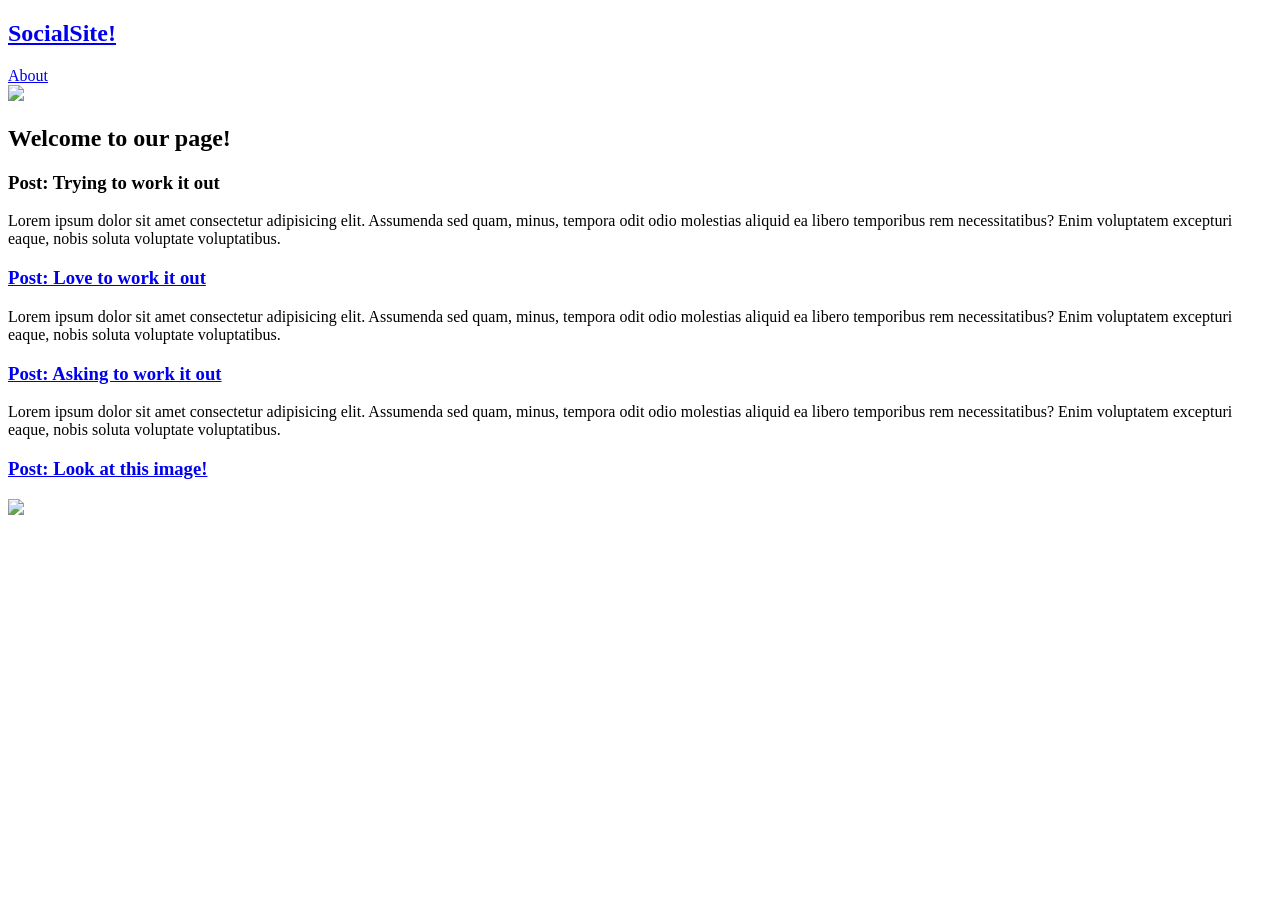
==== src/main/resources/templates/index.html @ d5e5f6fe "first commit" ====
<!DOCTYPE html>
<html xmlns:th="http://www.thymeleaf.org">
<head>
  <meta charset="UTF-8">
  <meta http-equiv="X-UA-Compatible" content="IE=edge">
  <meta name="viewport" content="width=device-width, initial-scale=1.0">
  <title>Home</title>
  <script src="https://cdn.tailwindcss.com"></script>
  <link rel="stylesheet" href="./styles/main.css"></link>
</head>
<body class="bg-slate-900 text-slate-200" id="app">
  <!-- Navigation -->
  <div class="static bg-slate-400/75 text-black">
    <footer class="flex">
      <!-- Title -->
      <a class="px-1" href="./index.html"><h2 class="nameSite text-3xl object-center">SocialSite!</h2></a>
      <a class="px-5 py-2" href="./views/about.html">About</a>
    </footer>
  </div>
  <!-- Welcome -->
  <div class="relative">
    <img class="h-64 w-full object-none" src="./images/pexels-skylar-kang-6044235.jpg">
    <h2 class="text-3xl centered nameSite">Welcome to our page!</h2>
  </div>
  <!-- Posts -->
  <div class="md:container mx-auto px-20 space-y-4" id="posts">
    <div class="post columns-1 mt-3 bg-slate-800 rounded-md p-4" id="post1">
      <h3><a th:href="@{/post}" class="text-2xl" onclick="valueSendPost(this)">Post: Trying to work it out</a></h3>
      <p>Lorem ipsum dolor sit amet consectetur adipisicing elit. Assumenda sed quam, minus, tempora odit odio molestias aliquid ea libero temporibus rem necessitatibus? Enim voluptatem excepturi eaque, nobis soluta voluptate voluptatibus.</p>
    </div>
    <div class="post columns-1 bg-slate-800 rounded-md p-4" id="post2">
      <h3><a href="./views/posts.html" class="text-2xl" onclick="valueSendPost(this)">Post: Love to work it out</a></h3>
      <p>Lorem ipsum dolor sit amet consectetur adipisicing elit. Assumenda sed quam, minus, tempora odit odio molestias aliquid ea libero temporibus rem necessitatibus? Enim voluptatem excepturi eaque, nobis soluta voluptate voluptatibus.</p>
    </div>
    <div class="post columns-1 bg-slate-800 rounded-md p-4" id="post3">
      <h3><a href="./views/posts.html" class="text-2xl" onclick="valueSendPost(this)">Post: Asking to work it out</a></h3>
      <p>Lorem ipsum dolor sit amet consectetur adipisicing elit. Assumenda sed quam, minus, tempora odit odio molestias aliquid ea libero temporibus rem necessitatibus? Enim voluptatem excepturi eaque, nobis soluta voluptate voluptatibus.</p>
    </div>
    <div class="post columns-1 bg-slate-800 rounded-md p-4" id="post4">
      <h3><a href="./views/posts.html" class="text-2xl" onclick="valueSendPost(this)">Post: Look at this image!</a></h3>
      <img src="./images/pexels-anna-nekrashevich-8532637.jpg" class="object-cover w-96 h-64 justify-self-center">
    </div>
    <div th:each="showPost : ${postList}" class="post columns-1 bg-slate-800 rounded-md p-4" id="thymeleaf">
      <h3><a href="./views/posts.html" class="text-2xl" onclick="valueSendPost(this)" th:text="${showPost.getTitle()}"></a></h3>
      <p th:text="${showPost.getPostText()}"></p>
    </div>
  </div>

  <script src="./scripts/home.js"></script>
</body>
</html>
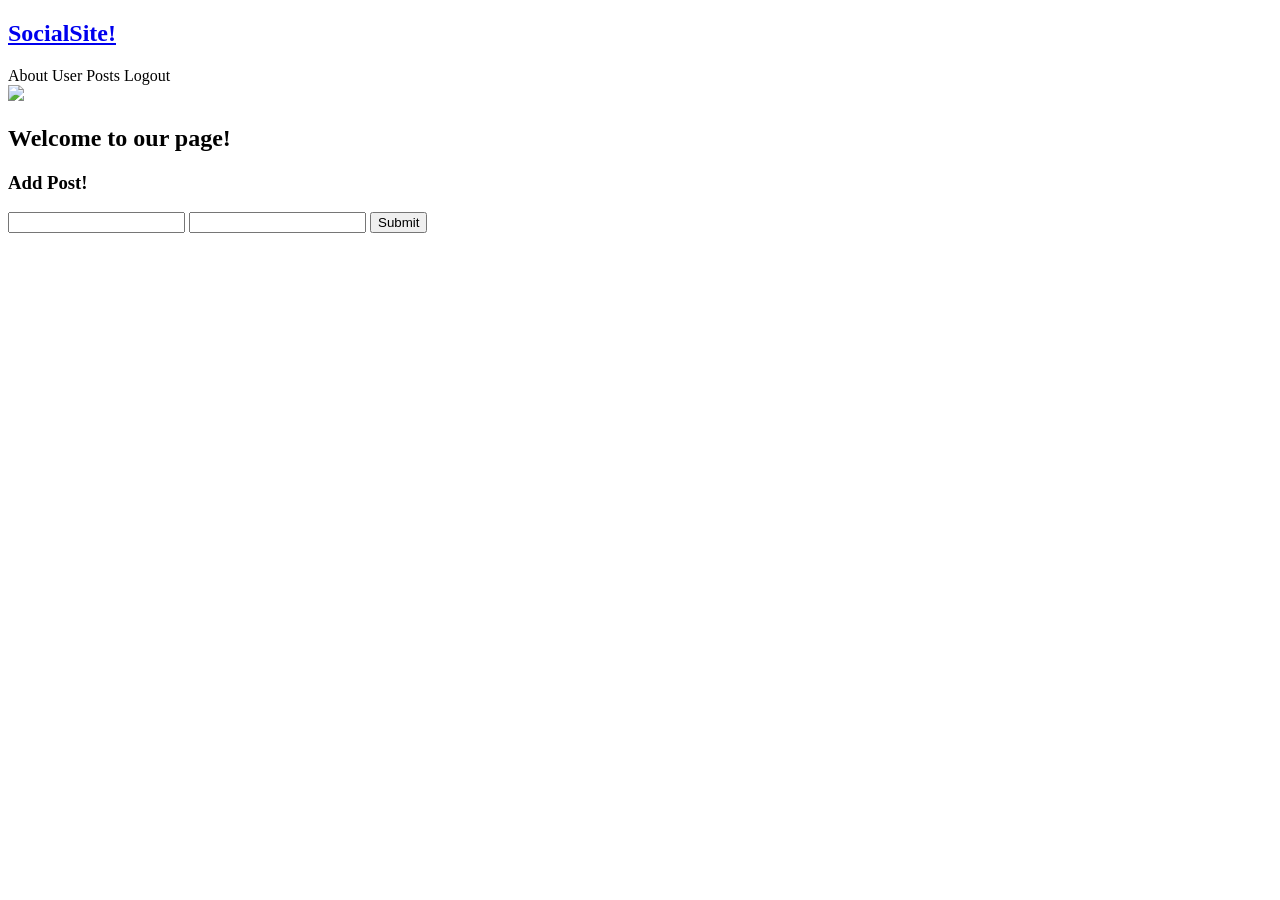
==== commit 19c345aa: "small changes to html" ====
--- a/src/main/resources/templates/index.html
+++ b/src/main/resources/templates/index.html
@@ -13,8 +13,10 @@
   <div class="static bg-slate-400/75 text-black">
     <footer class="flex">
       <!-- Title -->
-      <a class="px-1" href="./index.html"><h2 class="nameSite text-3xl object-center">SocialSite!</h2></a>
-      <a class="px-5 py-2" href="./views/about.html">About</a>
+      <a class="px-1" href="/"><h2 class="nameSite text-3xl object-center">SocialSite!</h2></a>
+      <a class="px-5 py-2" th:href="@{/about}">About</a>
+      <a class="px-5 py-2" th:href="@{/user}">User Posts</a>
+      <a class="px-5 py-2" th:href="@{/logout}">Logout</a>
     </footer>
   </div>
   <!-- Welcome -->
@@ -24,27 +26,20 @@
   </div>
   <!-- Posts -->
   <div class="md:container mx-auto px-20 space-y-4" id="posts">
-    <div class="post columns-1 mt-3 bg-slate-800 rounded-md p-4" id="post1">
-      <h3><a th:href="@{/post}" class="text-2xl" onclick="valueSendPost(this)">Post: Trying to work it out</a></h3>
-      <p>Lorem ipsum dolor sit amet consectetur adipisicing elit. Assumenda sed quam, minus, tempora odit odio molestias aliquid ea libero temporibus rem necessitatibus? Enim voluptatem excepturi eaque, nobis soluta voluptate voluptatibus.</p>
-    </div>
-    <div class="post columns-1 bg-slate-800 rounded-md p-4" id="post2">
-      <h3><a href="./views/posts.html" class="text-2xl" onclick="valueSendPost(this)">Post: Love to work it out</a></h3>
-      <p>Lorem ipsum dolor sit amet consectetur adipisicing elit. Assumenda sed quam, minus, tempora odit odio molestias aliquid ea libero temporibus rem necessitatibus? Enim voluptatem excepturi eaque, nobis soluta voluptate voluptatibus.</p>
-    </div>
-    <div class="post columns-1 bg-slate-800 rounded-md p-4" id="post3">
-      <h3><a href="./views/posts.html" class="text-2xl" onclick="valueSendPost(this)">Post: Asking to work it out</a></h3>
-      <p>Lorem ipsum dolor sit amet consectetur adipisicing elit. Assumenda sed quam, minus, tempora odit odio molestias aliquid ea libero temporibus rem necessitatibus? Enim voluptatem excepturi eaque, nobis soluta voluptate voluptatibus.</p>
-    </div>
-    <div class="post columns-1 bg-slate-800 rounded-md p-4" id="post4">
-      <h3><a href="./views/posts.html" class="text-2xl" onclick="valueSendPost(this)">Post: Look at this image!</a></h3>
-      <img src="./images/pexels-anna-nekrashevich-8532637.jpg" class="object-cover w-96 h-64 justify-self-center">
-    </div>
     <div th:each="showPost : ${postList}" class="post columns-1 bg-slate-800 rounded-md p-4" id="thymeleaf">
-      <h3><a href="./views/posts.html" class="text-2xl" onclick="valueSendPost(this)" th:text="${showPost.getTitle()}"></a></h3>
+      <h3><a th:href="@{/posts/{id}(id=${showPost.getId()})}" class="text-2xl" onclick="valueSendPost(this)" th:text="${showPost.getTitle()}"></a></h3>
       <p th:text="${showPost.getPostText()}"></p>
     </div>
   </div>
+  <!-- Add Posts -->
+  <div class="addcomments px-4" th:object="${post}">
+		<h3 class="font-bold !font-large">Add Post!</h3>
+		<form th:action="@{/api/post/add}" th:object="${post}" method="post">
+			<input type="text" th:field="*{title}" class="font-black" id="addComment1">
+			<input type="text" th:field="*{postText}" class="font-black" id="addComment2">
+			<button type="submit">Submit</button>
+		</form>
+	</div>
 
   <script src="./scripts/home.js"></script>
 </body>
